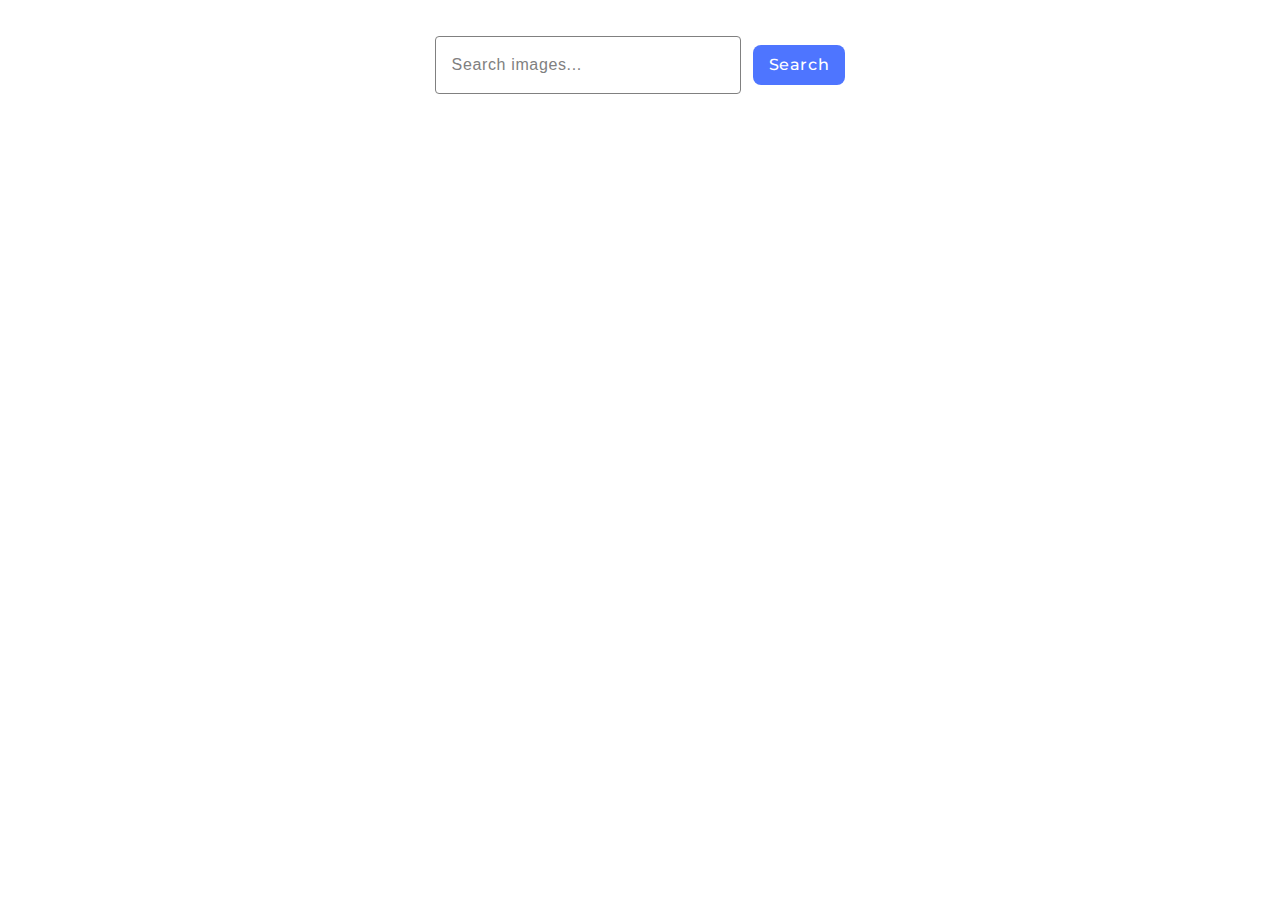
==== src/index.html @ f4823ee7 "Initial commit" ====
<!DOCTYPE html>
<html lang="en">
  <head>
    <meta charset="UTF-8" />
    <meta name="viewport" content="width=device-width, initial-scale=1.0" />
    <title>goit-js-hw-11</title>
    <link
      rel="stylesheet"
      href="https://cdnjs.cloudflare.com/ajax/libs/modern-normalize/3.0.1/modern-normalize.min.css"
      integrity="sha512-q6WgHqiHlKyOqslT/lgBgodhd03Wp4BEqKeW6nNtlOY4quzyG3VoQKFrieaCeSnuVseNKRGpGeDU3qPmabCANg=="
      crossorigin="anonymous"
      referrerpolicy="no-referrer"
    />
    <link
      href="https://fonts.googleapis.com/css2?family=Montserrat:wght@400;500;600&display=swap"
      rel="stylesheet"
    />
    <link rel="stylesheet" href="./css/styles.css" />
  </head>
  <body>
    <main>
      <div class="container">
        <div class="form-wrapper">
          <form class="search-form js-search-form">
            <input
              type="text"
              name="img-search"
              class="search-field js-search-field"
              placeholder="Search images..."
            />
            <button type="submit" class="search-btn js-search-btn">
              Search
            </button>
          </form>
        </div>
        <ul class="gallery"></ul>
      </div>
    </main>

    <script type="module" src="./main.js" type="module"></script>
  </body>
</html>
---- src/css/styles.css ----
/**
  |============================
  | include css partials with
  | default @import url()
  |============================
*/
/* Common styles */
@import url('./reset.css');
@import url('./base.css');
@import url('./container.css');

/* Sections style */
@import url('./main.css');
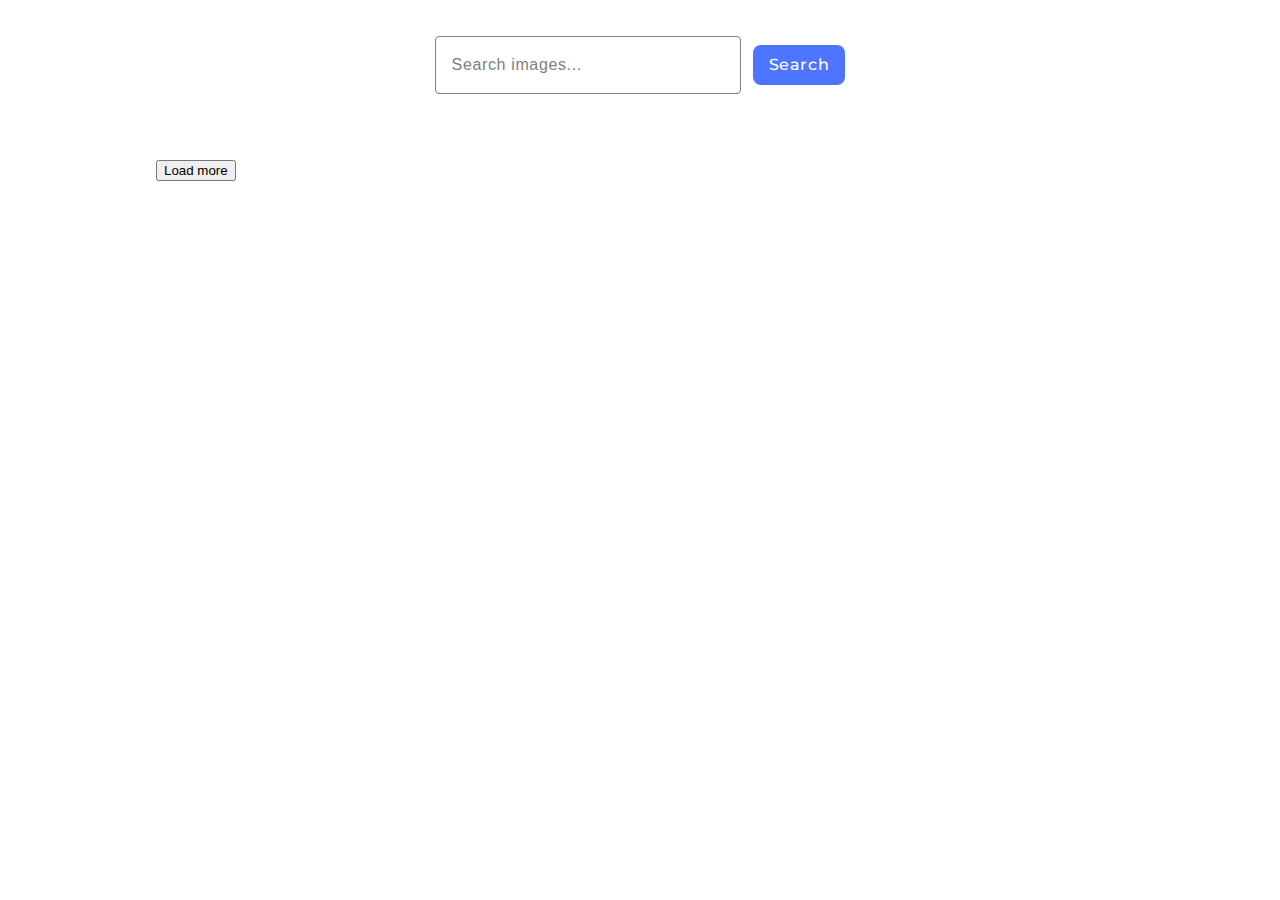
==== commit 9a5ee640: "add load more" ====
--- a/src/index.html
+++ b/src/index.html
@@ -34,6 +34,7 @@
           </form>
         </div>
         <ul class="gallery"></ul>
+        <button class="load-btn">Load more</button>
       </div>
     </main>
 
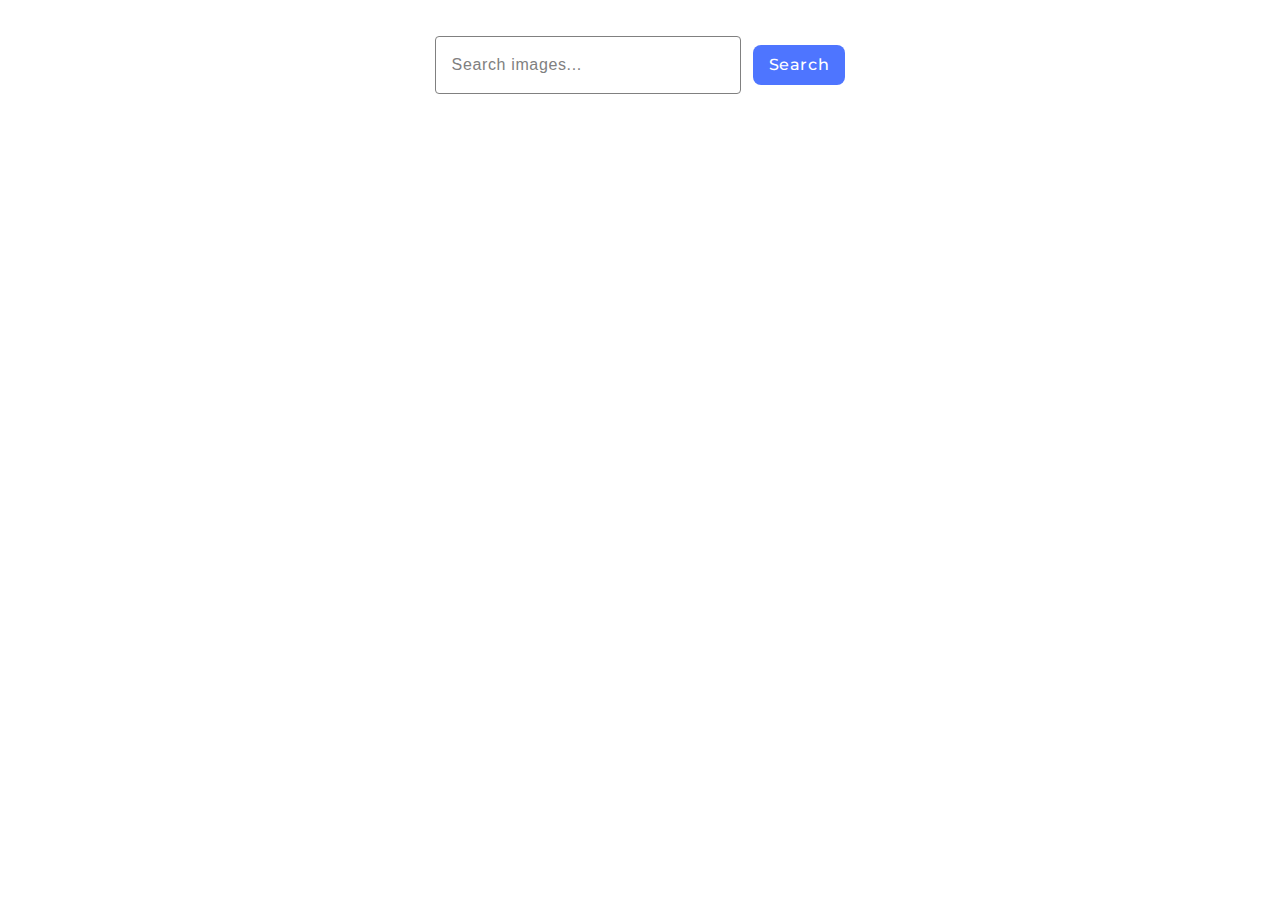
==== commit 00be8ba4: "add the end of collection" ====
--- a/src/index.html
+++ b/src/index.html
@@ -34,7 +34,8 @@
           </form>
         </div>
         <ul class="gallery"></ul>
-        <button class="load-btn">Load more</button>
+        <button class="load-btn visually-hidden">Load more</button>
+        <span class="loader visually-hidden"></span>
       </div>
     </main>
 
